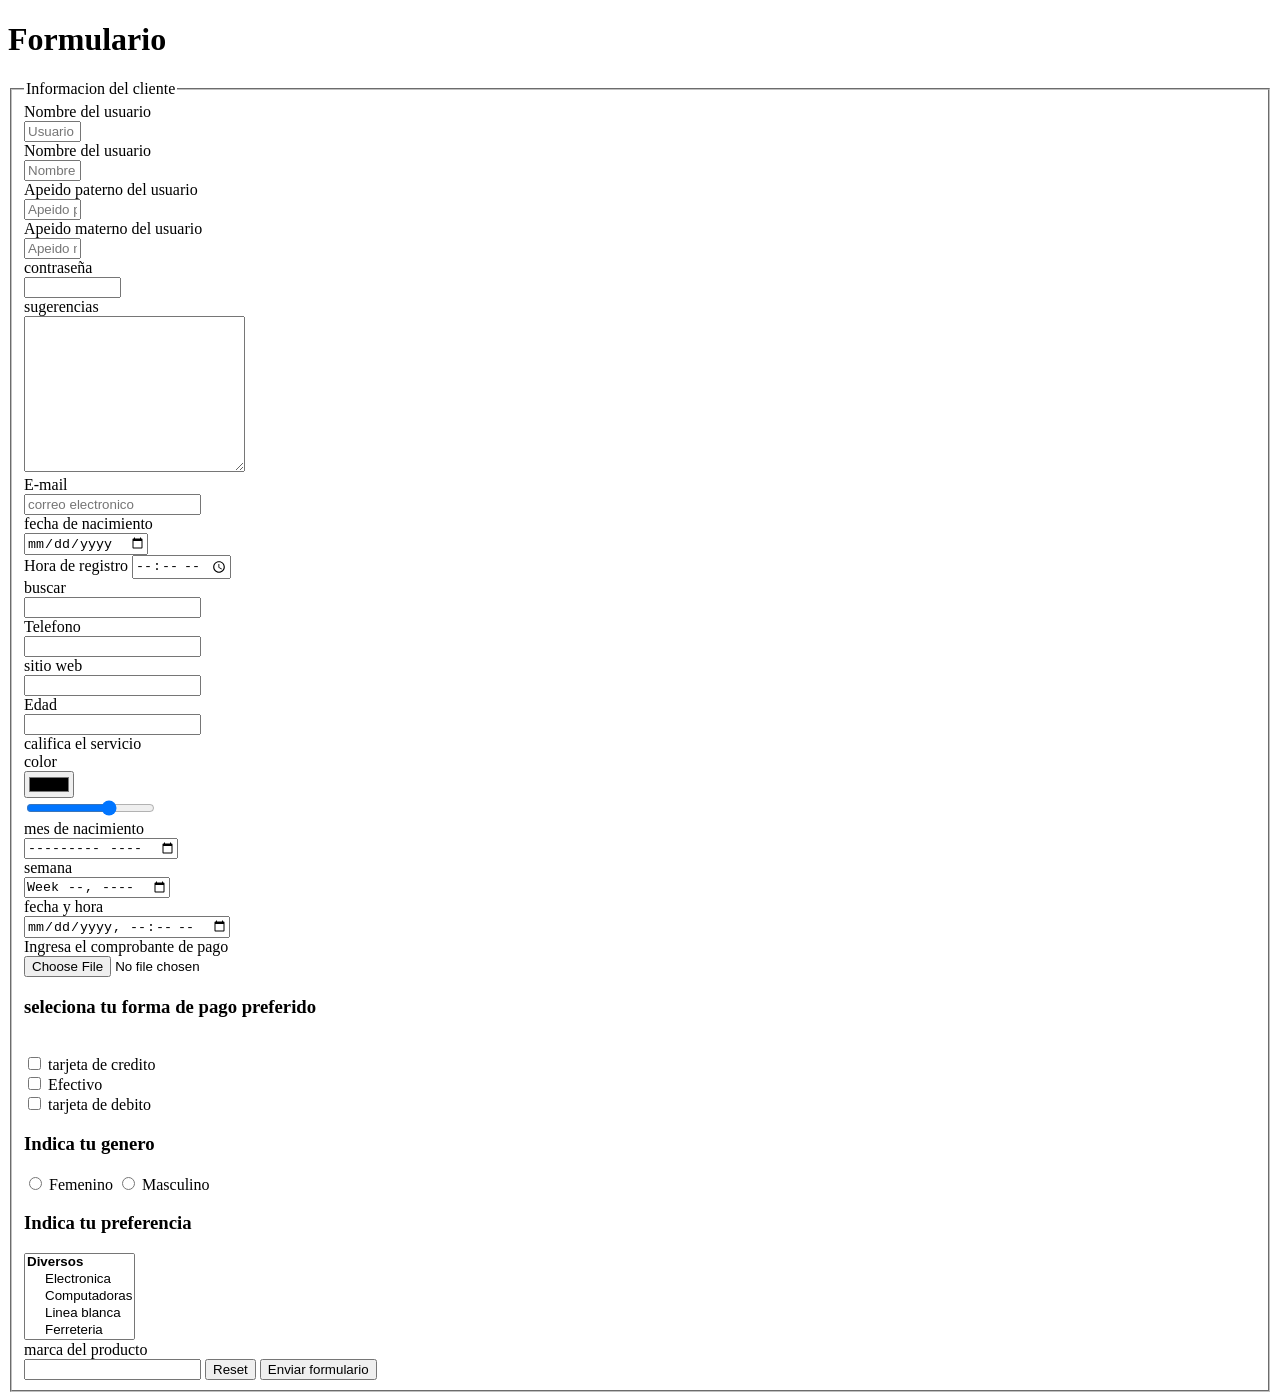
==== formulario.html @ 436df070 "Add files via upload" ====
<!DOCTYPE html>
<html lang="en">
<head>
    <meta charset="UTF-8">
    <meta http-equiv="X-UA-Compatible" content="IE=edge">
    <meta name="viewport" content="width=device-width, initial-scale=1.0">
    <title>formulario</title>
</head>
<body>
    <h1>Formulario</h1>
    <form  method="post" enctype="text/plain"><!--secciion para realizar un formulario y existe dos metodos post permite enviar mas informacion
        con get permite 500 bytes pero no permite con archivos adjuntos y se ven en la barra del navegador
        con post no se pueden ver facilmente-->
        <fieldset><!--agrupa elementos en un formulario-->
            <legend>
                    Informacion del cliente
            </legend><!--define el nombre de la etiqueta-->
            <label for="Usuario">
            Nombre del usuario
            </label><br>
            <input type="text" name="Usuario" id="Usuario" maxlength="12" placeholder="Usuario" size="5" title="Usuario"><br>
            <label for="Nombre">
                Nombre del usuario
                </label><br>
                <input type="text" name="Nombre" id="Nombre" maxlength="12" placeholder="Nombre" size="5" title="Nombre del Usuario"><br>
                <label for="Usuario">
                 Apeido paterno del usuario
                </label><br>
                 <input type="text" name="ap" id="ap" maxlength="12" placeholder="Apeido paterno" size="5" title="Apeido paterno del Usuario"><br>
                 <label for="Usuario">
                Apeido materno del usuario
                </label><br>
                <input type="text" name="am" id="am" maxlength="12" placeholder="Apeido materno" size="5" title="Apeido materno del Usuario"><br>
                <label for="pass">
                    contraseña
                </label> <br>
                <input type="password" name="pass" id="pass" maxlength="10" size="10" title="contraseña" required/><br>
                <label for="sugiere">
                    sugerencias
                </label><br/>
                <textarea name="sugiere" cols="25" rows="10"></textarea><br>
                <label for="correo">E-mail</label><br>
                <input type="email" name="correo" id="correo" placeholder="correo electronico" required/><br>
                <label for="fechan">fecha de nacimiento</label><br>
                <input type="date" name="fechan" id="fechan" placeholder="fecha de nacimiento" required/><br>
                <label for="Hora">Hora de registro</label>
                <input type="time" name="Hora" id="Hora"/><br/>
                <label for="buscar">buscar</label><br/>
                <input type="search" name="buscar" id="buscar"><br/>
                <label for="telefono">Telefono</label><br/>
                <input type="tel" name="telefono" id="telefono"><br/>
                <label for="sitio">sitio web</label><br/>
                <input type="url" name="sitio" id="sitio"/><br/>
                <label for="edad">Edad</label><br/>
                <input type="number" name="edad" id="edad"/><br/>
                <label for="califica">califica el servicio</label><br/>
                <label for="colores">color</label><br/>
                <input type="color" name="colores" id="colores" /><br/>
                <input type="range" min="1" max="10" value="7"/><br/>
                <label for="mesn">mes de nacimiento</label><br/>
                <input type="month" name="mesn" id="mesn" /><br/>
                <label for="semana">semana</label><br/>
                <input type="week" name="semana" name="semana"/><br/>
                <label for="fechah">fecha y hora</label><br/>
                <input type="datetime-local" name="fechah" id="fechah"/><br/>
                <label for="pago">Ingresa el comprobante de pago</label><br>
                <input type="file" name="pago" id="pago"/><br>
                <h3>seleciona tu forma de pago preferido</h3><br>
                <input type="checkbox" name="forma1" id="forma1" value="efe">
                <label for="forma1">tarjeta de credito</label><br>
                
                <input type="checkbox" name="forma2" id="forma2" value="tdd">
                <label for="forma2">Efectivo</label><br>
                <input type="checkbox" name="forma3" id="forma3" value="td">
                <label for="forma3">tarjeta de debito</label><br>
                <h3>Indica tu genero</h3>
                <input type="radio" name="genero" id="genero" value="f">
                <label for="genero">Femenino</label>
                <input type="radio" name="genero" id="genero" value="m">
                <label for="genero">Masculino</label><br>
                <h3>Indica tu preferencia</h3>
                <select size="5" multiple>
                    <optgroup label="Diversos">
                    <option value="1">Electronica</option>
                    <option value="2">Computadoras</option>
                    <option value="3">Linea blanca</option>
                    <option value="4">Ferreteria</option>
                    <option value="5">Autos</option>
                    <option value="6">Ropa</option>
                </optgroup>
                <OPtgroup label="Alimentos">
                    <option value="7">Lacteos</option>
                    <option value="8">Abarrotes</option>
                </OPtgroup>
                </select><br>
                <label for="marca">marca del producto</label><br>
                <input type="text" name="marca" id="marca" list="marcas"/>
                <datalist id="marcas">
                    <option >Mabe</option>
                    <option >LG</option>
                    <option >Samsumg</option>
                    <option >Nokia</option>
                    <option >Oster</option>
                    <option >Lanix</option>
                    <option >Sony</option>
                </datalist>
                <input type="reset" name="Borrar" id="Borrars">
                <input type="submit" name="enviar" id="enviar" value="Enviar formulario">
        </fieldset>
    </form>
</body>
</html>
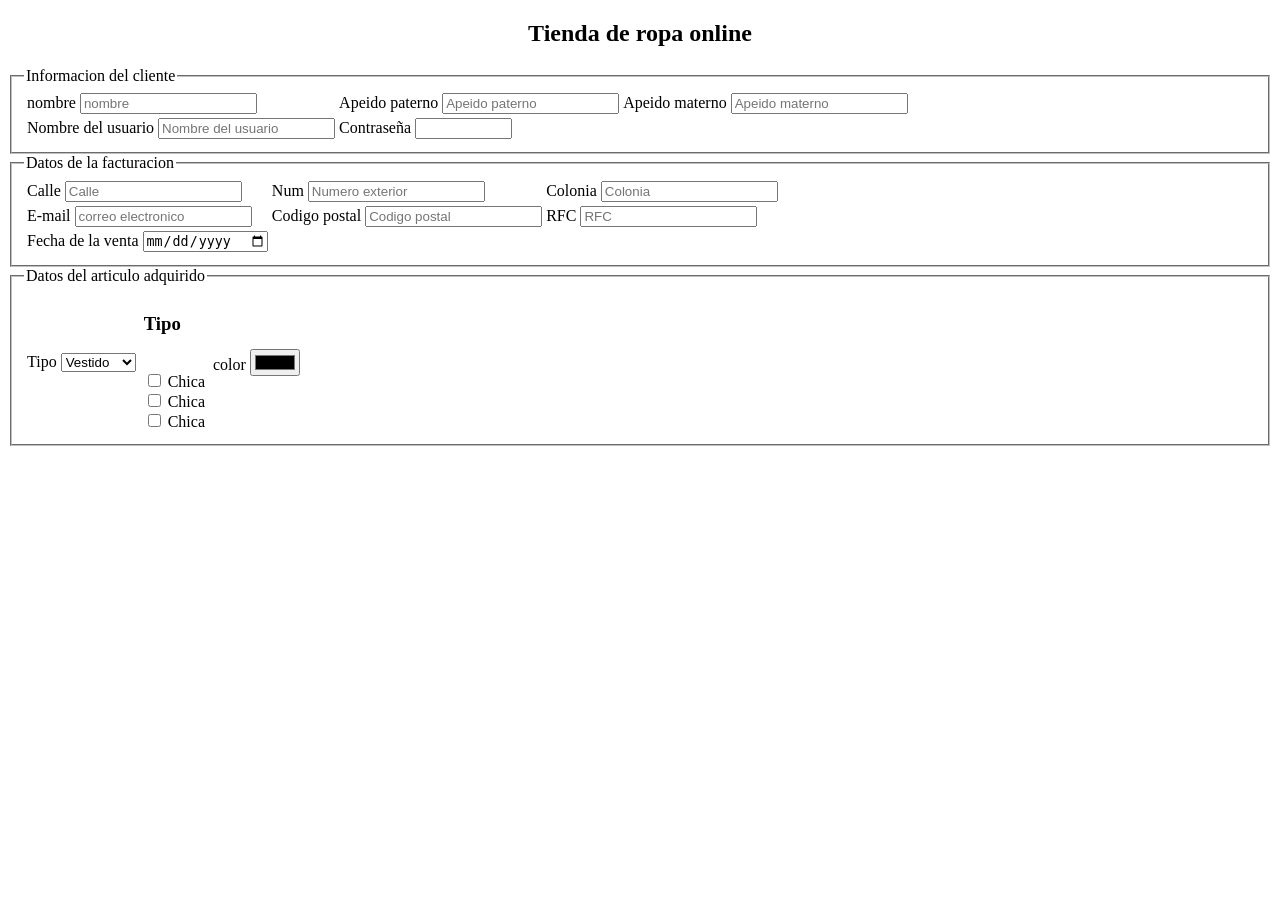
==== commit 50fe1351: "Add files via upload" ====
--- a/formulario.html
+++ b/formulario.html
@@ -4,109 +4,110 @@
     <meta charset="UTF-8">
     <meta http-equiv="X-UA-Compatible" content="IE=edge">
     <meta name="viewport" content="width=device-width, initial-scale=1.0">
-    <title>formulario</title>
+    <title>Formulario</title>
 </head>
 <body>
-    <h1>Formulario</h1>
-    <form  method="post" enctype="text/plain"><!--secciion para realizar un formulario y existe dos metodos post permite enviar mas informacion
-        con get permite 500 bytes pero no permite con archivos adjuntos y se ven en la barra del navegador
-        con post no se pueden ver facilmente-->
-        <fieldset><!--agrupa elementos en un formulario-->
-            <legend>
-                    Informacion del cliente
-            </legend><!--define el nombre de la etiqueta-->
-            <label for="Usuario">
-            Nombre del usuario
-            </label><br>
-            <input type="text" name="Usuario" id="Usuario" maxlength="12" placeholder="Usuario" size="5" title="Usuario"><br>
-            <label for="Nombre">
-                Nombre del usuario
-                </label><br>
-                <input type="text" name="Nombre" id="Nombre" maxlength="12" placeholder="Nombre" size="5" title="Nombre del Usuario"><br>
-                <label for="Usuario">
-                 Apeido paterno del usuario
-                </label><br>
-                 <input type="text" name="ap" id="ap" maxlength="12" placeholder="Apeido paterno" size="5" title="Apeido paterno del Usuario"><br>
-                 <label for="Usuario">
-                Apeido materno del usuario
-                </label><br>
-                <input type="text" name="am" id="am" maxlength="12" placeholder="Apeido materno" size="5" title="Apeido materno del Usuario"><br>
-                <label for="pass">
-                    contraseña
-                </label> <br>
-                <input type="password" name="pass" id="pass" maxlength="10" size="10" title="contraseña" required/><br>
-                <label for="sugiere">
-                    sugerencias
-                </label><br/>
-                <textarea name="sugiere" cols="25" rows="10"></textarea><br>
-                <label for="correo">E-mail</label><br>
-                <input type="email" name="correo" id="correo" placeholder="correo electronico" required/><br>
-                <label for="fechan">fecha de nacimiento</label><br>
-                <input type="date" name="fechan" id="fechan" placeholder="fecha de nacimiento" required/><br>
-                <label for="Hora">Hora de registro</label>
-                <input type="time" name="Hora" id="Hora"/><br/>
-                <label for="buscar">buscar</label><br/>
-                <input type="search" name="buscar" id="buscar"><br/>
-                <label for="telefono">Telefono</label><br/>
-                <input type="tel" name="telefono" id="telefono"><br/>
-                <label for="sitio">sitio web</label><br/>
-                <input type="url" name="sitio" id="sitio"/><br/>
-                <label for="edad">Edad</label><br/>
-                <input type="number" name="edad" id="edad"/><br/>
-                <label for="califica">califica el servicio</label><br/>
-                <label for="colores">color</label><br/>
-                <input type="color" name="colores" id="colores" /><br/>
-                <input type="range" min="1" max="10" value="7"/><br/>
-                <label for="mesn">mes de nacimiento</label><br/>
-                <input type="month" name="mesn" id="mesn" /><br/>
-                <label for="semana">semana</label><br/>
-                <input type="week" name="semana" name="semana"/><br/>
-                <label for="fechah">fecha y hora</label><br/>
-                <input type="datetime-local" name="fechah" id="fechah"/><br/>
-                <label for="pago">Ingresa el comprobante de pago</label><br>
-                <input type="file" name="pago" id="pago"/><br>
-                <h3>seleciona tu forma de pago preferido</h3><br>
-                <input type="checkbox" name="forma1" id="forma1" value="efe">
-                <label for="forma1">tarjeta de credito</label><br>
-                
-                <input type="checkbox" name="forma2" id="forma2" value="tdd">
-                <label for="forma2">Efectivo</label><br>
-                <input type="checkbox" name="forma3" id="forma3" value="td">
-                <label for="forma3">tarjeta de debito</label><br>
-                <h3>Indica tu genero</h3>
-                <input type="radio" name="genero" id="genero" value="f">
-                <label for="genero">Femenino</label>
-                <input type="radio" name="genero" id="genero" value="m">
-                <label for="genero">Masculino</label><br>
-                <h3>Indica tu preferencia</h3>
-                <select size="5" multiple>
-                    <optgroup label="Diversos">
-                    <option value="1">Electronica</option>
-                    <option value="2">Computadoras</option>
-                    <option value="3">Linea blanca</option>
-                    <option value="4">Ferreteria</option>
-                    <option value="5">Autos</option>
-                    <option value="6">Ropa</option>
-                </optgroup>
-                <OPtgroup label="Alimentos">
-                    <option value="7">Lacteos</option>
-                    <option value="8">Abarrotes</option>
-                </OPtgroup>
-                </select><br>
-                <label for="marca">marca del producto</label><br>
-                <input type="text" name="marca" id="marca" list="marcas"/>
-                <datalist id="marcas">
-                    <option >Mabe</option>
-                    <option >LG</option>
-                    <option >Samsumg</option>
-                    <option >Nokia</option>
-                    <option >Oster</option>
-                    <option >Lanix</option>
-                    <option >Sony</option>
-                </datalist>
-                <input type="reset" name="Borrar" id="Borrars">
-                <input type="submit" name="enviar" id="enviar" value="Enviar formulario">
+    <h2 align="center">Tienda de ropa online</h2>
+    <form method="post" enctype="text/plain">
+        <fieldset>
+            <legend>Informacion del cliente</legend>
+            <table>
+                <tr>
+                    <td><label for="nombre">nombre</label>
+                    <input type="text" name="nombre" id="nombre" placeholder="nombre"  title="nombre" required><br>
+                    </td>
+                    <td>
+                        <label for="apep">Apeido paterno</label>
+                        <input type="text" name="apep" id="apep" placeholder="Apeido paterno" title="Apeido paterno" required><br>
+                    </td>
+                    <td>
+                        <label for="apem">Apeido materno</label>
+                        <input type="text" name="apem" id="apem" placeholder="Apeido materno" title="Apeido materno" required><br>
+                    </td>
+                </tr>
+                <tr>
+                    <td>        
+                        <label for="nombreu">Nombre del usuario</label>
+                        <input type="text" name="nombreu" id="nombreu" placeholder="Nombre del usuario"  title="Nombre del usuario"><br>
+                    </td>
+                    <td>
+                        <label for="pass">Contraseña</label>
+                        <input type="password" name="pass" id="pass" maxlength="10" size="10" title="Password"><br>
+                    </td>
+                </tr>
+            </table>
+        </fieldset>
+        <fieldset>
+            <legend>Datos de la facturacion</legend>
+            <table>
+                <tr>
+                    <td>
+                        <label for="calle">Calle</label>
+                        <input type="text" name="calle" id="calle" placeholder="Calle" title="Calle">
+                    </td>
+                    <td>
+                        <label for="num">Num</label>
+                        <input type="text" name="num" id="num" placeholder="Numero exterior" title="Numero exterior">
+                    </td>
+                    <td>
+                        <label for="col">Colonia</label>
+                        <input type="text" name="col" id="col" placeholder="Colonia" title="Colonia">
+                    </td>
+                </tr>
+                <tr>
+                    <td>
+                        <label for="correo">E-mail</label>
+                        <input type="email" name="correo" id="correo" placeholder="correo electronico" required/><br>
+                    </td>
+                    <td>
+                        <label for="cp">Codigo postal</label>
+                        <input type="number" name="cp" id="cp" placeholder="Codigo postal"/><br>
+                    </td>
+                    <td>
+                        <label for="RFC">RFC</label>
+                        <input type="number" size="13" name="RFC" id="RFC" placeholder="RFC" required/><br>
+                    </td>
+                </tr>
+                <tr>
+                    <td>
+                        <label for="fechv">Fecha de la venta</label>
+                        <input type="date" name="fechv" id="fechv" >
+                    </td>
+                </tr>
+            </table>
+        </fieldset>
+        <fieldset>
+            <legend>Datos del articulo adquirido</legend>
+            <table>
+                <tr>
+                    <td>
+                        <label for="Tip">Tipo</label>
+                        <select name="Tip" id="Tip">
+                            <option value="1">Vestido</option>
+                            <option value="2">Falda</option>
+                            <option value="3">Pantalon</option>
+                            <option value="4">Playera</option>
+                            <option value="5">Camisa</option>
+                        </select>
+                    </td>
+                    <td><h3>                  </h3></td>
+                    <td>
+                        <h3>Tipo</h3><br>
+                        <input type="checkbox" name="tallac" id="tallac" value="c">
+                        <label for="tallac">Chica</label><br>
+                        <input type="checkbox" name="tallam" id="tallam" value="m">
+                        <label for="tallam">Chica</label><br>
+                        <input type="checkbox" name="tallag" id="tallag" value="g">
+                        <label for="tallag">Chica</label><br>
+                    </td>
+                    <td><h3>                  </h3></td>
+                    <td>
+                        <label for="col">color</label>
+                        <input type="color" name="col" id="col" >
+                    </td>
+                </tr>
+            </table>
         </fieldset>
     </form>
 </body>
-</html>+</html>
